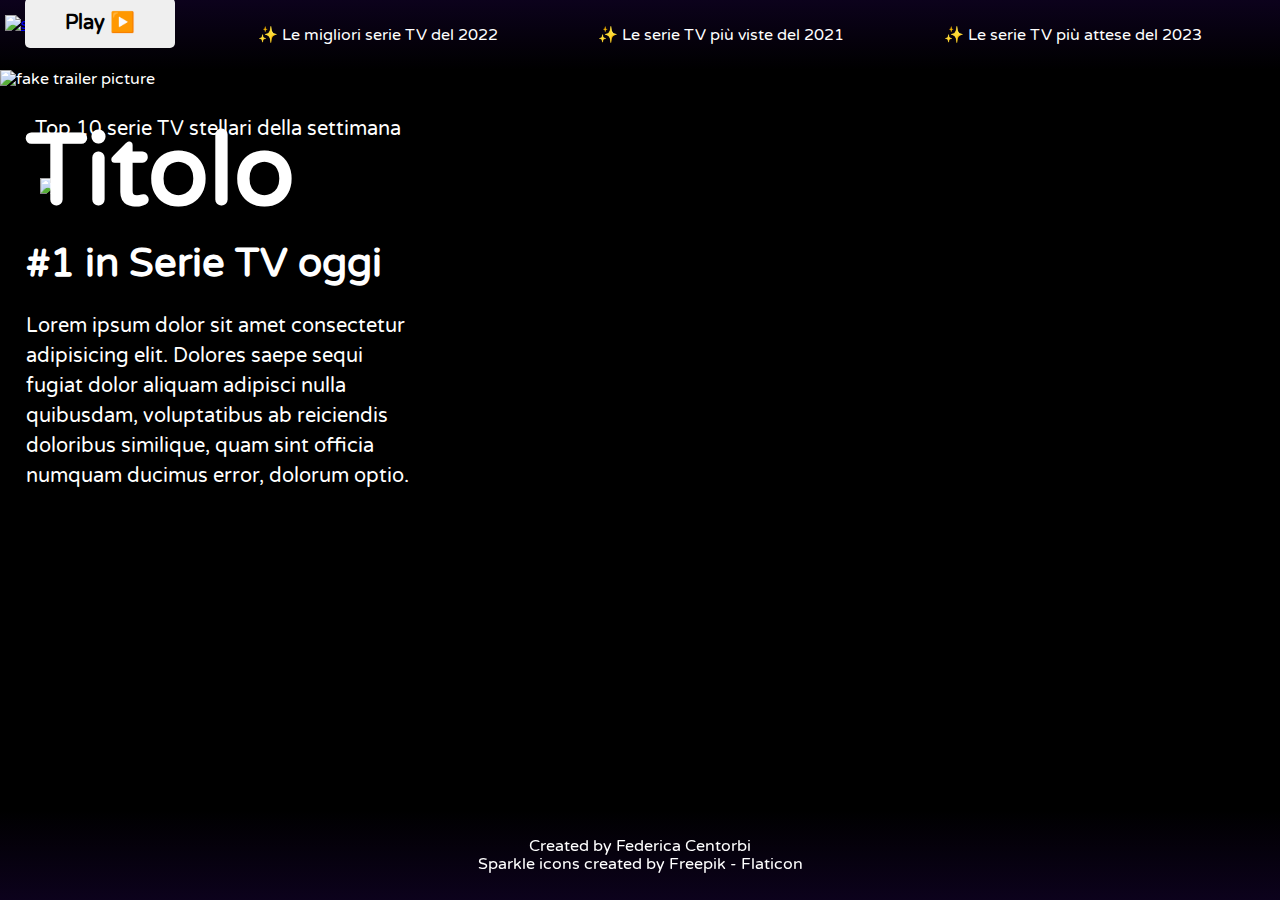
==== index.html @ 5170cbe6 "struttura html e stile css" ====
<!DOCTYPE html>
<html lang="it">
<head>
    <meta charset="UTF-8">
    <meta http-equiv="X-UA-Compatible" content="IE=edge">
    <meta name="viewport" content="width=device-width, initial-scale=1.0">
    <link rel="stylesheet" href="./style.css">
    <link rel="stylesheet" href="./normalize.css">
    <link rel="preconnect" href="https://fonts.googleapis.com">
    <link rel="preconnect" href="https://fonts.gstatic.com" crossorigin>
    <link href="https://fonts.googleapis.com/css2?family=Varela+Round&display=swap" rel="stylesheet">
    <title>SpaceHub</title>
</head>
<body>
    <div class="contenitore">   
        <header>
            
            <div class="navbar">
                <a href="https://imgbb.com/"><img src="https://i.ibb.co/dWcRJ9p/space-hub-logo.png" alt="space-hub-logo" border="0" title="Il tuo hub spaziale per serie stellari!"></a>
                <div class="navbarElements">
                    <ul>
                        <li> ✨ Le migliori serie TV del 2022</li>
                        <li> ✨ Le serie TV più viste del 2021</li>
                        <li> ✨ Le serie TV più attese del 2023</li>
                    </ul>
                </div>
            </div>
        </header>
    <div class="fakeTrailer">
        <img src="https://picsum.photos/1990/600" alt="fake trailer picture">
        <div class="top-left">
            <h1>Titolo</h1>
            <h3>#1 in Serie TV oggi</h3>
            <p>Lorem ipsum dolor sit amet consectetur adipisicing elit. Dolores saepe sequi fugiat dolor aliquam adipisci nulla quibusdam, voluptatibus ab reiciendis doloribus similique, quam sint officia numquam ducimus error, dolorum optio.</p>
        </div>
        <div class="bottom-left">
            <button>Play ▶️</button>
        </div>
    </div>
        <div class="carouselContainer">
            <div class="carouselTopTen">
                <h4>Top 10 serie TV stellari della settimana</h4>
            </div>
            <div class="carouselCard">
                
                <img src="https://picsum.photos/300/200" alt="fake tv series picture">
            </div>
        </div>
    </div>
    <footer>
        <p>Created by <a href="https://github.com/underneathestars" target="_blank">Federica Centorbi</a></p>
        <a href="https://www.flaticon.com/free-icons/sparkle" title="sparkle icons" target="_blank">Sparkle icons created by Freepik - Flaticon</a>
    </footer>
</body>
<script src="./script.js"></script>
</html>
---- style.css ----
body {
    height: 100%;
    position: relative;
    background-color: rgb(0, 0, 0);
    font-family: 'Varela Round',sans-serif;
}

.contenitore {
    position: relative;
}

/* ---------------HEADER--------------- */

header {
    display: flex;
    flex-direction: row;
}

/* ---------------NAVBAR--------------- */

.navbar {
    display: flex;
    flex-direction: row;
    padding: 5px;
    top: 0;
    width: 100%;
    height: 60px;
    background-image: linear-gradient(to top, rgba(0, 0, 0, 0), rgba(42, 7, 99, 0.281));
}

.navbar img {
    max-width: 300px;
    max-height: 50px;
    padding-top: 10px;
}

.navbar .navbarElements {
    margin: auto;
    
}

.navbar .navbarElements ul {
    display: flex;
    flex-direction: row;
    justify-content: center;
    list-style: none;
    color: white;
    gap: 100px;
}

.navbar ul li {
    
    transition: 0.5s;
    opacity: 1;
}

.navbar ul li:hover {
    cursor: pointer;
    opacity: 0.6;
}

/* ---------------FAKE TRAILER--------------- */

.fakeTrailer {
    position: relative;
    text-align: left;
    color: white;
}

.fakeTrailer img {
    position: relative;
    align-items: center;
    display: flex;
    justify-content: center;
    margin: 0;
    padding: 0;
    max-width: 100%;
    max-height: 600px;
}

.fakeTrailer .top-left {
    display: flex;
    flex-direction: column;
    position: absolute;
    top: 20px;
    left: 16px;
    margin: 20px 5px 20px;
    width: 100%;
}

.fakeTrailer .top-left h1 {
    display: inline;
    font-size: 100px;
    margin: 5px;
    text-shadow: 2px 4px rgba(0, 0, 0, 0.397);
}

.fakeTrailer .top-left h3 {
    display: inline;
    font-size: 40px;
    margin: 5px;
    text-shadow: 2px 2px rgba(0, 0, 0, 0.397);
}

.fakeTrailer .top-left p {
    display: inline;
    font-size: 20px;
    width: 30%;
    margin: 20px 5px;
    text-shadow: 2px 1px rgba(0, 0, 0, 0.397);
    line-height: 30px;
}

.fakeTrailer .bottom-left {
    position: absolute;
    bottom: 40px;
    left: 25px;
}

.fakeTrailer .bottom-left button {
    margin-top: 20px;
    width: 150px;
    height: 50px;
    border-radius: 5px;
    border-style: none;
    font-family: 'Varela Round', sans-serif;
    font-weight: bold;
    font-size: 20px;
    
}

.fakeTrailer .bottom-left button:hover {
    cursor: pointer;
    box-shadow: 2px 4px rgba(0, 0, 0, 0.342);
    opacity: 0.8;
}

/* -----------------CARDS----------------*/

.carouselContainer {
    padding: 0;
    margin-top: 0;
    display: flex;
    align-items: flex-start;
    flex-wrap: wrap;
    flex-direction: column;
    justify-content: space-between;
    width: 100%;
    height: 100%;
    background-color: black;
}

.carouselContainer .carouselTopTen h4 {
    color: white;
    font-weight: 400;
    font-size: 20px;
    margin-top: 30px;
    margin-left: 35px;

}

.carouselContainer .carouselCard {
    width: 300px;
    height: fit-content;
    margin: 10px 40px;
}

.carouselContainer .carouselCard img {
    display: block;
    cursor: pointer;
    transition: 0.3s ease;
    height: auto;
    overflow: hidden;
    align-items: center;
    justify-content: center;
}

.carouselContainer .carouselCard img:hover {
    opacity: 0.5;
    transform: scale(1.1);
}


/* ---------------FOOTER--------------- */

footer {
    margin-bottom: 0;
    align-items: center;
    text-align: center;
    justify-content: center;
    flex-direction: column;
    display: flex;
    width: 100%;
    position: fixed;
    bottom: 0;
    height: 90px;
    background-image: linear-gradient(to bottom, rgba(0, 0, 0, 0), rgba(42, 7, 99, 0.281));
}

footer a {
    align-items: center;
    margin: 0 auto;
    color: white;
    text-decoration: none;
    font-weight: 100;
}

footer a:hover {
    text-decoration: underline;
}

footer p {
    align-items: center;
    margin: 0 auto;
    color: white;
}

/* ---------------RESPONSIVE SMARTPHONES--------------- */

@media (max-width: 500px) {
    .navbar {
        height: auto;
        flex-direction: column;
    }

    .navbar a {
        text-align: center;
    }
    .navbar .navbarElements ul {
        display: flex;
        flex-direction: column;
        align-items: center;
        gap: 0;
        padding: 0;
    }

    .navbar ul li {
        margin-bottom: 25px;
    }
    .navbar img {
        align-items: center;
        margin-bottom: 25px;
    }

    .fakeTrailer {
        display: none;
    }
    
    .carouselContainer {
        display: flex;
        flex-wrap: wrap;
        flex-direction: column;
        align-items: center;
    }

    .carouselContainer .carouselTopTen h4 {
        display: flex;
        align-items: center;
        width: 100%;
        justify-content: center;
        margin-left: 0;
    }

    .carouselContainer .carouselCard img {
        margin: auto;
        padding: 0;
    }

    footer {
        font-size: 12px;
    }
}

/* ---------------RESPONSIVE TABLETS--------------- */

@media (min-width: 550px) and (max-width: 1024px) {
    .navbar {
        height: auto;
        flex-direction: column;
    }
    
    .navbar a {
        text-align: center;
    }
    
    .navbar .navbarElements ul {
        display: flex;
        flex-direction: row;
        flex-wrap: wrap;
        gap:0;
    }
    
    .navbar ul li {
        margin-bottom: 25px;
    }
    
    .navbar img {
        align-items: center;
        margin-bottom: 15px;
    }

    .fakeTrailer {
        display: none;
    }

    .carouselContainer {
        display: flex;
        flex-wrap: wrap;
        flex-direction: column;
        align-items: center;
    }
    
    .carouselContainer .carouselTopTen h4 {
        display: flex;
        align-items: center;
        width: 100%;
        justify-content: center;
        margin-left: 0;
    }
    
    .carouselContainer .carouselCard {
        display: flex;
        flex-direction: row;
        flex-wrap: wrap;
    }

    .carouselContainer .carouselCard img {
        margin: auto;
        padding: 0;
    }
    
    footer {
        font-size: 12px;
    }
}
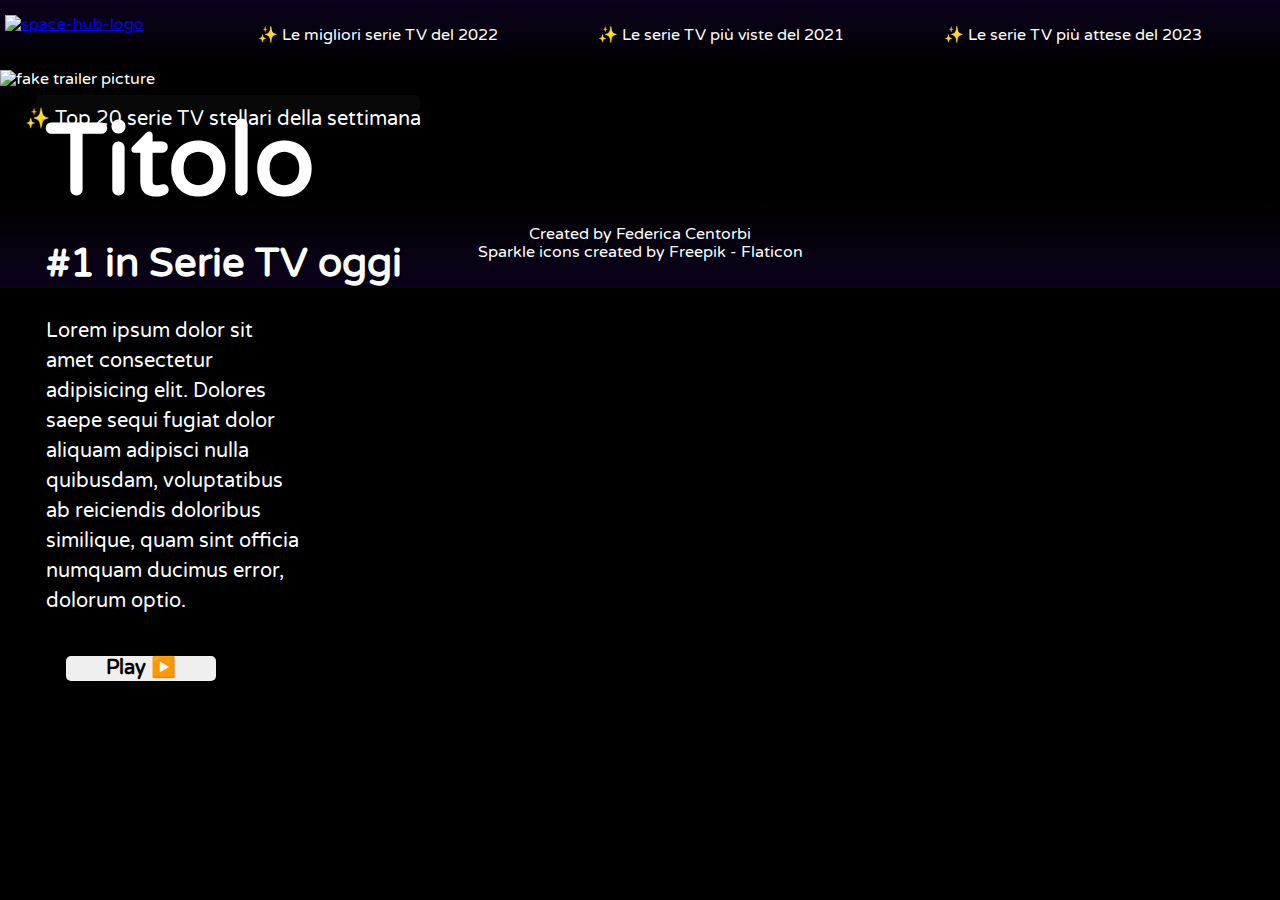
==== commit 9391818f: "aggiunto js" ====
--- a/index.html
+++ b/index.html
@@ -13,8 +13,7 @@
 </head>
 <body>
     <div class="contenitore">   
-        <header>
-            
+        <header> 
             <div class="navbar">
                 <a href="https://imgbb.com/"><img src="https://i.ibb.co/dWcRJ9p/space-hub-logo.png" alt="space-hub-logo" border="0" title="Il tuo hub spaziale per serie stellari!"></a>
                 <div class="navbarElements">
@@ -26,25 +25,27 @@
                 </div>
             </div>
         </header>
-    <div class="fakeTrailer">
-        <img src="https://picsum.photos/1990/600" alt="fake trailer picture">
-        <div class="top-left">
-            <h1>Titolo</h1>
-            <h3>#1 in Serie TV oggi</h3>
-            <p>Lorem ipsum dolor sit amet consectetur adipisicing elit. Dolores saepe sequi fugiat dolor aliquam adipisci nulla quibusdam, voluptatibus ab reiciendis doloribus similique, quam sint officia numquam ducimus error, dolorum optio.</p>
+        <div class="fakeTrailer">
+            <img src="https://picsum.photos/1990/600" alt="fake trailer picture">
+            <div class="top-left">
+                <h1>Titolo</h1>
+                <h3>#1 in Serie TV oggi</h3>
+                <p>Lorem ipsum dolor sit amet consectetur adipisicing elit. Dolores saepe sequi fugiat dolor aliquam adipisci nulla quibusdam, voluptatibus ab reiciendis doloribus similique, quam sint officia numquam ducimus error, dolorum optio.</p>
+                <button>Play ▶️</button>
+            </div>
+            <div class="bottom-left">
+                
+            </div>
         </div>
-        <div class="bottom-left">
-            <button>Play ▶️</button>
-        </div>
-    </div>
         <div class="carouselContainer">
-            <div class="carouselTopTen">
-                <h4>Top 10 serie TV stellari della settimana</h4>
+             <div class="carouselTopTen">
+                <h4> ✨ Top 20 serie TV stellari della settimana</h4>
             </div>
-            <div class="carouselCard">
-                
-                <img src="https://picsum.photos/300/200" alt="fake tv series picture">
-            </div>
+             <!-- <div class="carouselCard">
+                <h4 id="tvSerieTitle"></h4>
+                <img id="tvSerieImg" src="https://picsum.photos/300/200" alt="fake tv series picture">
+                <p id="tvSerieDesc"></p>
+            </div>  -->
         </div>
     </div>
     <footer>
--- a/style.css
+++ b/style.css
@@ -79,46 +79,52 @@
 }
 
 .fakeTrailer .top-left {
+    border-radius: 5px;
+    background-color: rgba(77, 77, 77, 0.11);
     display: flex;
     flex-direction: column;
     position: absolute;
     top: 20px;
     left: 16px;
-    margin: 20px 5px 20px;
-    width: 100%;
+    margin: 5px 20px;
+    width: 30%;
+    height: 90%;
 }
 
 .fakeTrailer .top-left h1 {
     display: inline;
     font-size: 100px;
-    margin: 5px;
-    text-shadow: 2px 4px rgba(0, 0, 0, 0.397);
+    margin: 10px;
+    text-shadow: 2px 4px rgba(0, 0, 0, 0.550);
 }
 
 .fakeTrailer .top-left h3 {
     display: inline;
     font-size: 40px;
-    margin: 5px;
-    text-shadow: 2px 2px rgba(0, 0, 0, 0.397);
+    margin: 10px;
+    text-shadow: 2px 2px rgba(0, 0, 0, 0.550);
 }
 
 .fakeTrailer .top-left p {
     display: inline;
     font-size: 20px;
-    width: 30%;
-    margin: 20px 5px;
-    text-shadow: 2px 1px rgba(0, 0, 0, 0.397);
+    width: 20vw;
+    margin: 20px 10px;
+    text-shadow: 2px 1px rgba(0, 0, 0, 0.550);
     line-height: 30px;
-}
-
-.fakeTrailer .bottom-left {
+
+}
+
+/* .fakeTrailer .bottom-left {
+    background-color: rgba(77, 77, 77, 0.295);
     position: absolute;
     bottom: 40px;
-    left: 25px;
-}
-
-.fakeTrailer .bottom-left button {
-    margin-top: 20px;
+    left: 30px;
+    width: 30%;
+} */
+
+.fakeTrailer .top-left button {
+   
     width: 150px;
     height: 50px;
     border-radius: 5px;
@@ -127,9 +133,11 @@
     font-weight: bold;
     font-size: 20px;
     
-}
-
-.fakeTrailer .bottom-left button:hover {
+    margin: 20px 30px;
+    
+}
+
+.fakeTrailer .top-left button:hover {
     cursor: pointer;
     box-shadow: 2px 4px rgba(0, 0, 0, 0.342);
     opacity: 0.8;
@@ -138,41 +146,49 @@
 /* -----------------CARDS----------------*/
 
 .carouselContainer {
+    align-items: center;
+    background-color: black;
+    color: white;
+    display: flex;
+    flex-direction: row;
+    flex-wrap: wrap;
+    margin-top: 0;
     padding: 0;
-    margin-top: 0;
-    display: flex;
-    align-items: flex-start;
-    flex-wrap: wrap;
-    flex-direction: column;
-    justify-content: space-between;
     width: 100%;
     height: 100%;
+    margin-bottom: 60px;
+}
+
+.carouselContainer .carouselTopTen {
+    display: flex;
+    height: 50px;
+    width: 100%;
     background-color: black;
+    align-content: center;
 }
 
 .carouselContainer .carouselTopTen h4 {
+    display: flex;
     color: white;
     font-weight: 400;
     font-size: 20px;
-    margin-top: 30px;
-    margin-left: 35px;
-
+    justify-content: center;
+    margin: 20px 25px 0;
 }
 
 .carouselContainer .carouselCard {
     width: 300px;
-    height: fit-content;
+    height: 200px;
     margin: 10px 40px;
 }
 
 .carouselContainer .carouselCard img {
-    display: block;
+    display: flex;
     cursor: pointer;
     transition: 0.3s ease;
-    height: auto;
-    overflow: hidden;
-    align-items: center;
-    justify-content: center;
+    align-items: center;
+    justify-content: center;
+    width: 300px;
 }
 
 .carouselContainer .carouselCard img:hover {
@@ -180,6 +196,14 @@
     transform: scale(1.1);
 }
 
+.carouselContainer .carouselCard h4 {
+    margin: 10px 0;
+}
+
+.carouselContainer .carouselCard p {
+    display: none;
+}
+
 
 /* ---------------FOOTER--------------- */
 
@@ -191,7 +215,7 @@
     flex-direction: column;
     display: flex;
     width: 100%;
-    position: fixed;
+    position: static;
     bottom: 0;
     height: 90px;
     background-image: linear-gradient(to bottom, rgba(0, 0, 0, 0), rgba(42, 7, 99, 0.281));
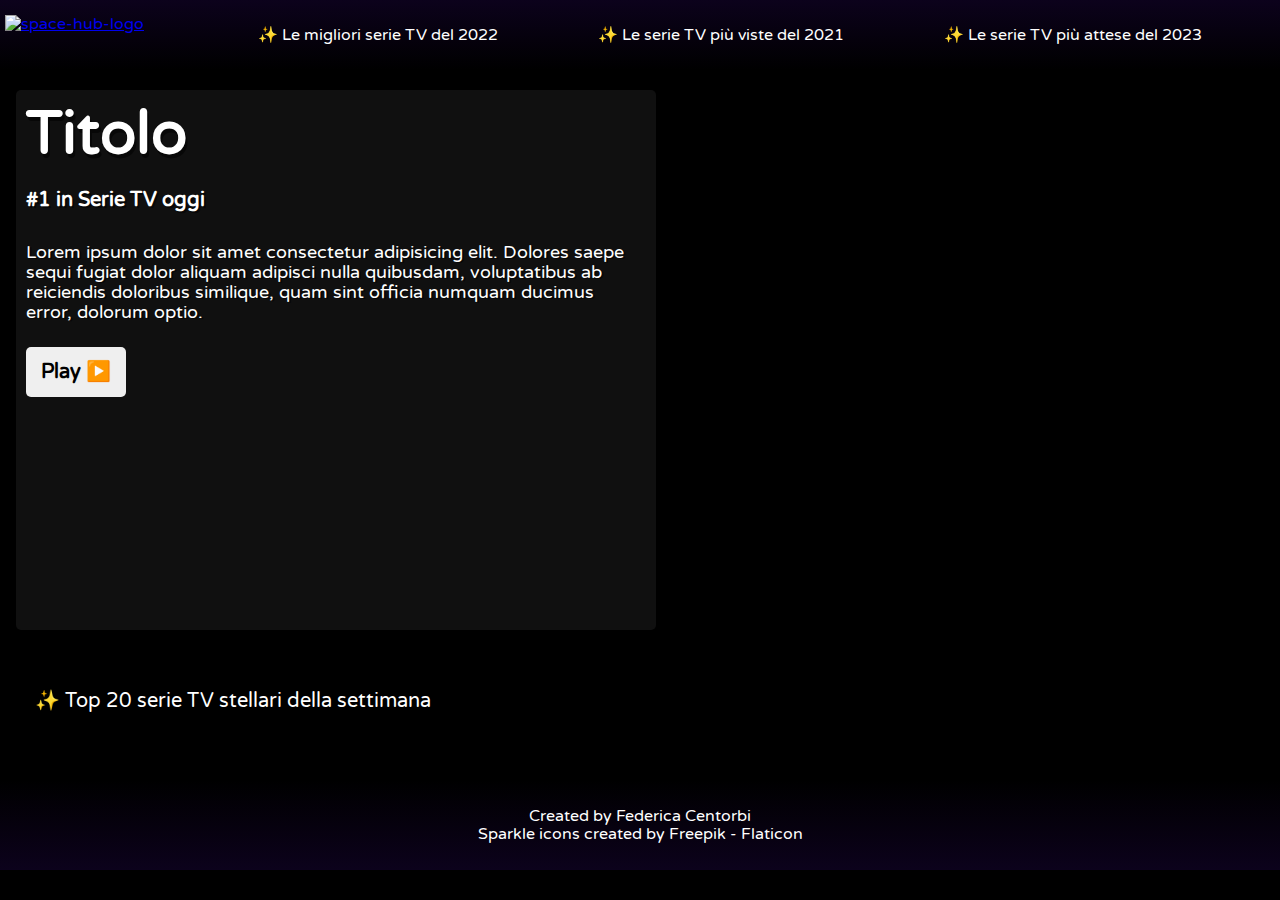
==== commit 9504c22b: "final build" ====
--- a/index.html
+++ b/index.html
@@ -26,11 +26,10 @@
             </div>
         </header>
         <div class="fakeTrailer">
-            <img src="https://picsum.photos/1990/600" alt="fake trailer picture">
             <div class="top-left">
-                <h1>Titolo</h1>
-                <h3>#1 in Serie TV oggi</h3>
-                <p>Lorem ipsum dolor sit amet consectetur adipisicing elit. Dolores saepe sequi fugiat dolor aliquam adipisci nulla quibusdam, voluptatibus ab reiciendis doloribus similique, quam sint officia numquam ducimus error, dolorum optio.</p>
+                <h1 id="titoloTrailer">Titolo</h1>
+                <h3 id="posizioneTrailer">#1 in Serie TV oggi</h3>
+                <p id="descTrailer">Lorem ipsum dolor sit amet consectetur adipisicing elit. Dolores saepe sequi fugiat dolor aliquam adipisci nulla quibusdam, voluptatibus ab reiciendis doloribus similique, quam sint officia numquam ducimus error, dolorum optio.</p>
                 <button>Play ▶️</button>
             </div>
             <div class="bottom-left">
--- a/style.css
+++ b/style.css
@@ -7,6 +7,7 @@
 
 .contenitore {
     position: relative;
+    
 }
 
 /* ---------------HEADER--------------- */
@@ -62,25 +63,18 @@
 /* ---------------FAKE TRAILER--------------- */
 
 .fakeTrailer {
+    width: 100%;
+    height: 600px;
     position: relative;
     text-align: left;
     color: white;
-}
-
-.fakeTrailer img {
-    position: relative;
-    align-items: center;
-    display: flex;
-    justify-content: center;
-    margin: 0;
-    padding: 0;
-    max-width: 100%;
-    max-height: 600px;
-}
+    background-image: url('https://picsum.photos/1990/600');
+}
+
 
 .fakeTrailer .top-left {
     border-radius: 5px;
-    background-color: rgba(77, 77, 77, 0.11);
+    background-color: rgba(77, 77, 77, 0.212);
     display: flex;
     flex-direction: column;
     position: absolute;
@@ -89,42 +83,39 @@
     margin: 5px 20px;
     width: 30%;
     height: 90%;
+    
 }
 
 .fakeTrailer .top-left h1 {
-    display: inline;
-    font-size: 100px;
-    margin: 10px;
+    display: flex;
+    font-size: 80px;
+    margin: 5px;
     text-shadow: 2px 4px rgba(0, 0, 0, 0.550);
 }
 
 .fakeTrailer .top-left h3 {
-    display: inline;
-    font-size: 40px;
-    margin: 10px;
+    display: flex;
+    font-size: 30px;
+    margin: 5px;
     text-shadow: 2px 2px rgba(0, 0, 0, 0.550);
 }
 
 .fakeTrailer .top-left p {
-    display: inline;
+    display: flex;
     font-size: 20px;
-    width: 20vw;
-    margin: 20px 10px;
-    text-shadow: 2px 1px rgba(0, 0, 0, 0.550);
+    width: 96%;
+    margin: 10px 10px;
+    text-shadow: 2px 1px rgba(53, 9, 66, 0.55);
     line-height: 30px;
-
-}
-
-/* .fakeTrailer .bottom-left {
-    background-color: rgba(77, 77, 77, 0.295);
-    position: absolute;
-    bottom: 40px;
-    left: 30px;
-    width: 30%;
-} */
+    overflow: hidden;
+}
+
+.fakeTrailer .top-left p:hover {
+    overflow-y: auto;
+    scrollbar-width: thin;
+}
 
 .fakeTrailer .top-left button {
-   
     width: 150px;
     height: 50px;
     border-radius: 5px;
@@ -132,8 +123,8 @@
     font-family: 'Varela Round', sans-serif;
     font-weight: bold;
     font-size: 20px;
-    
-    margin: 20px 30px;
+    margin: 20px 20px;
+    padding: 8px;
     
 }
 
@@ -146,6 +137,7 @@
 /* -----------------CARDS----------------*/
 
 .carouselContainer {
+    justify-content: center;
     align-items: center;
     background-color: black;
     color: white;
@@ -173,7 +165,7 @@
     font-weight: 400;
     font-size: 20px;
     justify-content: center;
-    margin: 20px 25px 0;
+    margin: 20px 35px 0;
 }
 
 .carouselContainer .carouselCard {
@@ -189,6 +181,7 @@
     align-items: center;
     justify-content: center;
     width: 300px;
+    
 }
 
 .carouselContainer .carouselCard img:hover {
@@ -239,12 +232,99 @@
     color: white;
 }
 
+/*------------------TV SERIES HTML ---------------------*/
+
+.button button {
+    background: transparent;
+    color: white;
+    border-style: none;
+    padding: 10px;
+    margin: 20px 25px;
+    font-size: 20px;
+    border-radius: 10px;
+    border-style: solid;
+    border-color: white;
+}
+
+.button button:hover {
+    cursor: pointer;
+    background-color: #2a095034;
+}
+
+
+.tvSerieSchedaWrapper {
+    display: flex;
+    flex-direction: row;
+    justify-content: center;
+    align-items: center;
+    width: 100%;
+    height: 100%;
+    position: relative;
+    font-family: 'Varela Round', sans-serif;
+    color: white;
+    margin: 35px auto;
+}
+
+.tvSerieSchedaWrapper .textWrapper {
+    display: flex;
+    justify-content: center;
+    flex-direction: column;
+    text-align: right;
+    height: 100%;
+    max-height: 600px;
+    padding: 30px 30px;
+
+}
+
+.tvSerieSchedaWrapper .textWrapper h1 {
+    font-size: 50px;
+    margin-top: 0;
+    margin-bottom: 10px;
+}
+
+.tvSerieSchedaWrapper a {
+    text-decoration: none;
+    color: white;
+    font-size: 30px;
+}
+
+.tvSerieSchedaWrapper a:hover {
+    text-decoration: underline;
+}
+
+.tvSerieSchedaWrapper p {
+    width: 500px;
+    font-size: 20px;
+    word-spacing: 3px;
+    line-height: 25px;
+}
+
+.tvSerieSchedaWrapper .textWrapper h5 {
+    margin-top: 5px;
+    font-weight: 500;
+    word-spacing: 3px;
+}
+
+.tvSerieSchedaWrapper img {
+    display: flex;
+    flex-direction: row;
+    width: 400px;
+    padding: 30px 30px 40px;
+}
+
+/*--------------------------------------------MEDIA QUERIES --------------------------------------------*/
+
 /* ---------------RESPONSIVE SMARTPHONES--------------- */
 
 @media (max-width: 500px) {
+    .contenitore {
+        width: 100%;
+        
+    }
     .navbar {
         height: auto;
         flex-direction: column;
+        justify-content: center;
     }
 
     .navbar a {
@@ -252,6 +332,7 @@
     }
     .navbar .navbarElements ul {
         display: flex;
+        justify-content: center;
         flex-direction: column;
         align-items: center;
         gap: 0;
@@ -267,6 +348,38 @@
     }
 
     .fakeTrailer {
+        display: flex;
+        justify-content: center;
+        width: 150%;
+        height: 300px;
+        position: relative;
+        align-items: center;
+        margin: auto;
+        text-align: center;
+        flex-direction: column;
+    }
+
+    .fakeTrailer .top-left {
+        position: absolute;
+        display: flex;
+        flex-direction: column;
+        justify-content: center;
+        margin: 0 auto;
+        text-align: center;
+        align-items: center;
+    }
+
+    .fakeTrailer .top-left h1 {
+        font-size: 50px;
+        margin: auto;
+    }
+
+    .fakeTrailer .top-left h3 {
+        font-size: 30px;
+        margin: auto;
+    }
+
+    .fakeTrailer .top-left p, button {
         display: none;
     }
     
@@ -275,6 +388,8 @@
         flex-wrap: wrap;
         flex-direction: column;
         align-items: center;
+        margin: 0 auto 60px auto;
+        justify-content: center;
     }
 
     .carouselContainer .carouselTopTen h4 {
@@ -282,18 +397,79 @@
         align-items: center;
         width: 100%;
         justify-content: center;
-        margin-left: 0;
+        margin: 10px auto;
+        text-align: center;
     }
 
     .carouselContainer .carouselCard img {
         margin: auto;
         padding: 0;
+        align-items: center;
     }
 
     footer {
         font-size: 12px;
     }
-}
+
+    .button #btn {
+        display: flex;
+        width: 90px;
+        height: 40px;
+        font-size: 15px;
+        margin: 0 auto;
+        padding: 2px;
+        text-align: center;
+        border-style: solid;
+        border-color: white;
+    }
+
+    .tvSerieSchedaWrapper {
+        width: 90%;
+        display: flex;
+        justify-content: center;
+        align-items: center;
+        flex-direction: column;
+        flex-wrap: wrap;
+        text-align: center;
+        padding: 0;
+    }
+
+    .tvSerieSchedaWrapper .textWrapper {
+        display: flex;
+        width: 90%;
+        margin: 0 auto;
+        text-align: center;
+        justify-content: center;
+        align-items: center;
+        padding: 0;
+    }
+
+    .tvSerieSchedaWrapper .textWrapper h1 {
+        font-size: 30px;
+        margin-top: 0;
+        text-align: center;
+    }
+
+    .tvSerieSchedaWrapper .textWrapper a {
+        font-size: 20px;
+    }
+
+    .tvSerieSchedaWrapper .textWrapper p {
+        font-size: 15px;
+        display: flex;
+        flex-wrap: wrap;
+        width: 90%;
+    }
+
+    .tvSerieSchedaWrapper img {
+        display: flex;
+        flex-direction: column;
+        flex-wrap: wrap;
+        order: 1;
+        max-width: 80%;
+    }
+}
+
 
 /* ---------------RESPONSIVE TABLETS--------------- */
 
@@ -324,6 +500,39 @@
     }
 
     .fakeTrailer {
+        display: flex;
+        justify-content: center;
+        width: 150%;
+        height: 300px;
+        position: relative;
+        align-items: center;
+        margin: auto;
+        text-align: center;
+        flex-direction: column;
+    }
+    
+    .fakeTrailer .top-left {
+        position: absolute;
+        display: flex;
+        flex-direction: column;
+        justify-content: center;
+        margin: 0 auto;
+        text-align: center;
+        align-items: center;
+    }
+    
+    .fakeTrailer .top-left h1 {
+        font-size: 50px;
+        margin: auto;
+    }
+    
+    .fakeTrailer .top-left h3 {
+        font-size: 30px;
+        margin: auto;
+    }
+    
+    .fakeTrailer .top-left p,
+    button {
         display: none;
     }
 
@@ -357,3 +566,77 @@
         font-size: 12px;
     }
 }
+
+/* ---------------RESPONSIVE MIN 1024 MAX 1580 --------------- */
+
+@media (min-width: 1024px) and (max-width: 1580px) {
+    
+    .fakeTrailer {
+        position: relative;
+        text-align: left;
+        color: white;
+    }
+    
+    .fakeTrailer img {
+        position: relative;
+        align-items: center;
+        display: flex;
+        justify-content: center;
+        margin: 0;
+        padding: 0;
+        max-width: 100%;
+        max-height: 600px;
+    }
+    
+    .fakeTrailer .top-left {
+        border-radius: 5px;
+        background-color: rgba(77, 77, 77, 0.212);
+        display: flex;
+        flex-direction: column;
+        position: absolute;
+        left: 16px;
+        margin: 0;
+        width: 50%;
+        height: 90%;
+    
+    }
+    
+    .fakeTrailer .top-left h1 {
+        display: flex;
+        font-size: 60px;
+        margin: 10px;
+        text-shadow: 2px 4px rgba(0, 0, 0, 0.550);
+    }
+    
+    .fakeTrailer .top-left h3 {
+        display: flex;
+        font-size: 20px;
+        margin: 10px;
+        text-shadow: 2px 2px rgba(0, 0, 0, 0.550);
+    }
+    
+    .fakeTrailer .top-left p {
+        display: flex;
+        font-size: 18px;
+        width: 96%;
+        margin: 20px 10px;
+        text-shadow: 2px 1px rgba(0, 0, 0, 0.550);
+        line-height: 20px;
+        overflow-block: 0;
+    
+    }
+
+    .fakeTrailer .top-left button {
+    
+        width: 100px;
+        height: 50px;
+        border-radius: 5px;
+        border-style: none;
+        font-family: 'Varela Round', sans-serif;
+        font-weight: bold;
+        font-size: 20px;
+        margin: 5px 10px;
+    
+    }
+}
+
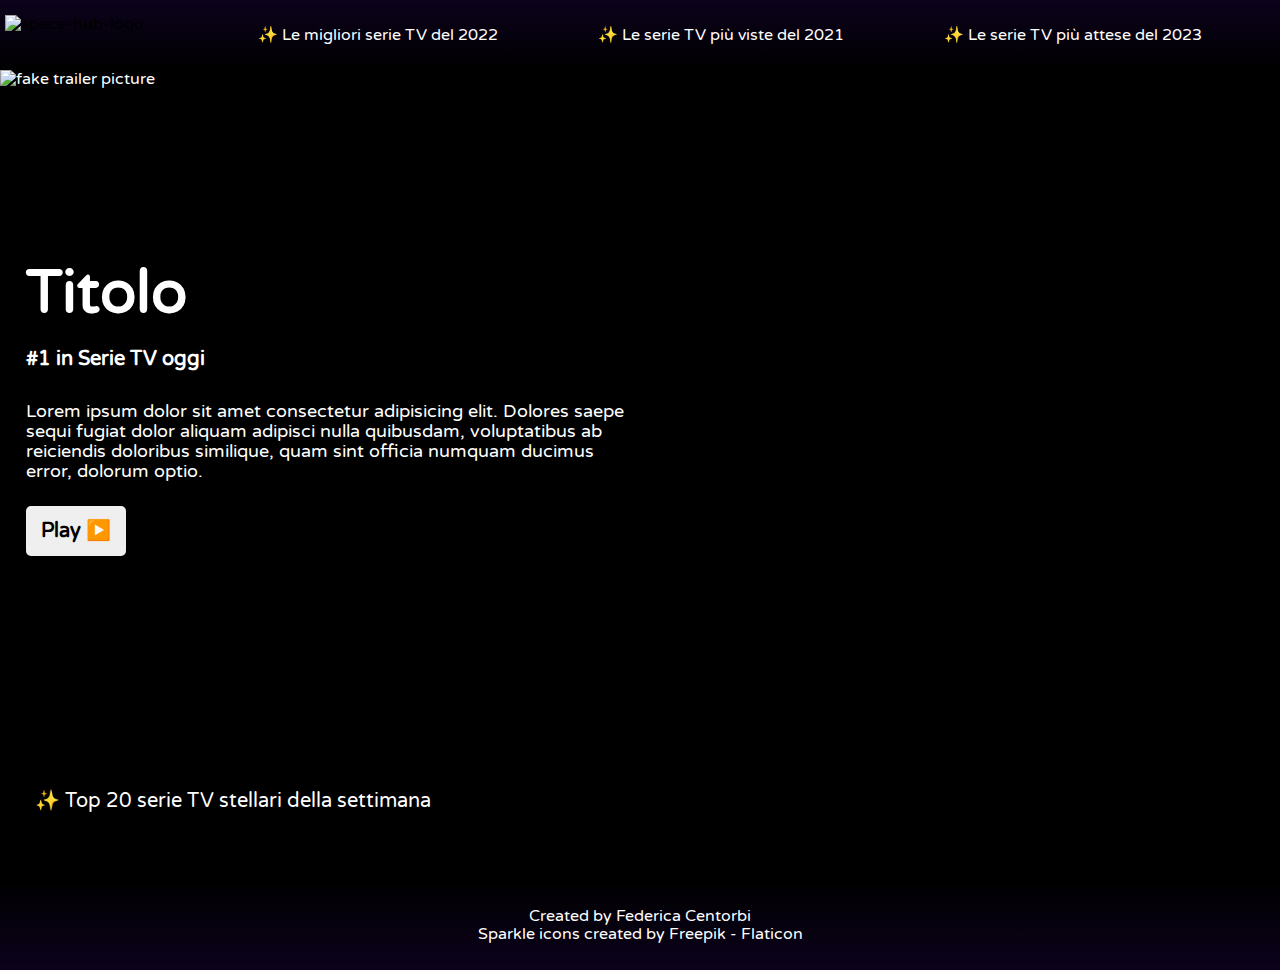
==== commit 9d1ea86a: "final build" ====
--- a/index.html
+++ b/index.html
@@ -15,7 +15,7 @@
     <div class="contenitore">   
         <header> 
             <div class="navbar">
-                <a href="https://imgbb.com/"><img src="https://i.ibb.co/dWcRJ9p/space-hub-logo.png" alt="space-hub-logo" border="0" title="Il tuo hub spaziale per serie stellari!"></a>
+                <img src="https://i.ibb.co/dWcRJ9p/space-hub-logo.png" alt="space-hub-logo" border="0" title="Il tuo hub spaziale per serie stellari!">
                 <div class="navbarElements">
                     <ul>
                         <li> ✨ Le migliori serie TV del 2022</li>
@@ -26,6 +26,7 @@
             </div>
         </header>
         <div class="fakeTrailer">
+            <img id="imgTrailer" src="https://picsum.photos/1990/600" alt="fake trailer picture">
             <div class="top-left">
                 <h1 id="titoloTrailer">Titolo</h1>
                 <h3 id="posizioneTrailer">#1 in Serie TV oggi</h3>
--- a/style.css
+++ b/style.css
@@ -64,17 +64,19 @@
 
 .fakeTrailer {
     width: 100%;
-    height: 600px;
+    height: 700px;
     position: relative;
     text-align: left;
     color: white;
-    background-image: url('https://picsum.photos/1990/600');
+    z-index: -1;
+}
+
+.fakeTrailer img {
+    width: 100%;
 }
 
 
 .fakeTrailer .top-left {
-    border-radius: 5px;
-    background-color: rgba(77, 77, 77, 0.212);
     display: flex;
     flex-direction: column;
     position: absolute;
@@ -83,7 +85,8 @@
     margin: 5px 20px;
     width: 30%;
     height: 90%;
-    
+    z-index: 2;
+    justify-content: center;
 }
 
 .fakeTrailer .top-left h1 {
@@ -137,6 +140,7 @@
 /* -----------------CARDS----------------*/
 
 .carouselContainer {
+    z-index: 1;
     justify-content: center;
     align-items: center;
     background-color: black;
@@ -317,6 +321,7 @@
 /* ---------------RESPONSIVE SMARTPHONES--------------- */
 
 @media (max-width: 500px) {
+
     .contenitore {
         width: 100%;
         
@@ -325,7 +330,9 @@
         height: auto;
         flex-direction: column;
         justify-content: center;
-    }
+        margin: 0 auto;
+        padding: 0;
+    }   
 
     .navbar a {
         text-align: center;
@@ -350,11 +357,11 @@
     .fakeTrailer {
         display: flex;
         justify-content: center;
-        width: 150%;
+        width: 100%;
         height: 300px;
         position: relative;
         align-items: center;
-        margin: auto;
+        margin: 10px auto;
         text-align: center;
         flex-direction: column;
     }
@@ -367,11 +374,12 @@
         margin: 0 auto;
         text-align: center;
         align-items: center;
+        background-color: transparent;
     }
 
     .fakeTrailer .top-left h1 {
         font-size: 50px;
-        margin: auto;
+        margin: 0 auto;
     }
 
     .fakeTrailer .top-left h3 {
@@ -406,6 +414,11 @@
         padding: 0;
         align-items: center;
     }
+
+    .carouselContainer .carouselCard img:touch-action {
+        opacity: 0.5;
+        transform: scale(1.1);
+    };
 
     footer {
         font-size: 12px;
@@ -589,8 +602,6 @@
     }
     
     .fakeTrailer .top-left {
-        border-radius: 5px;
-        background-color: rgba(77, 77, 77, 0.212);
         display: flex;
         flex-direction: column;
         position: absolute;
@@ -622,8 +633,6 @@
         margin: 20px 10px;
         text-shadow: 2px 1px rgba(0, 0, 0, 0.550);
         line-height: 20px;
-        overflow-block: 0;
-    
     }
 
     .fakeTrailer .top-left button {
